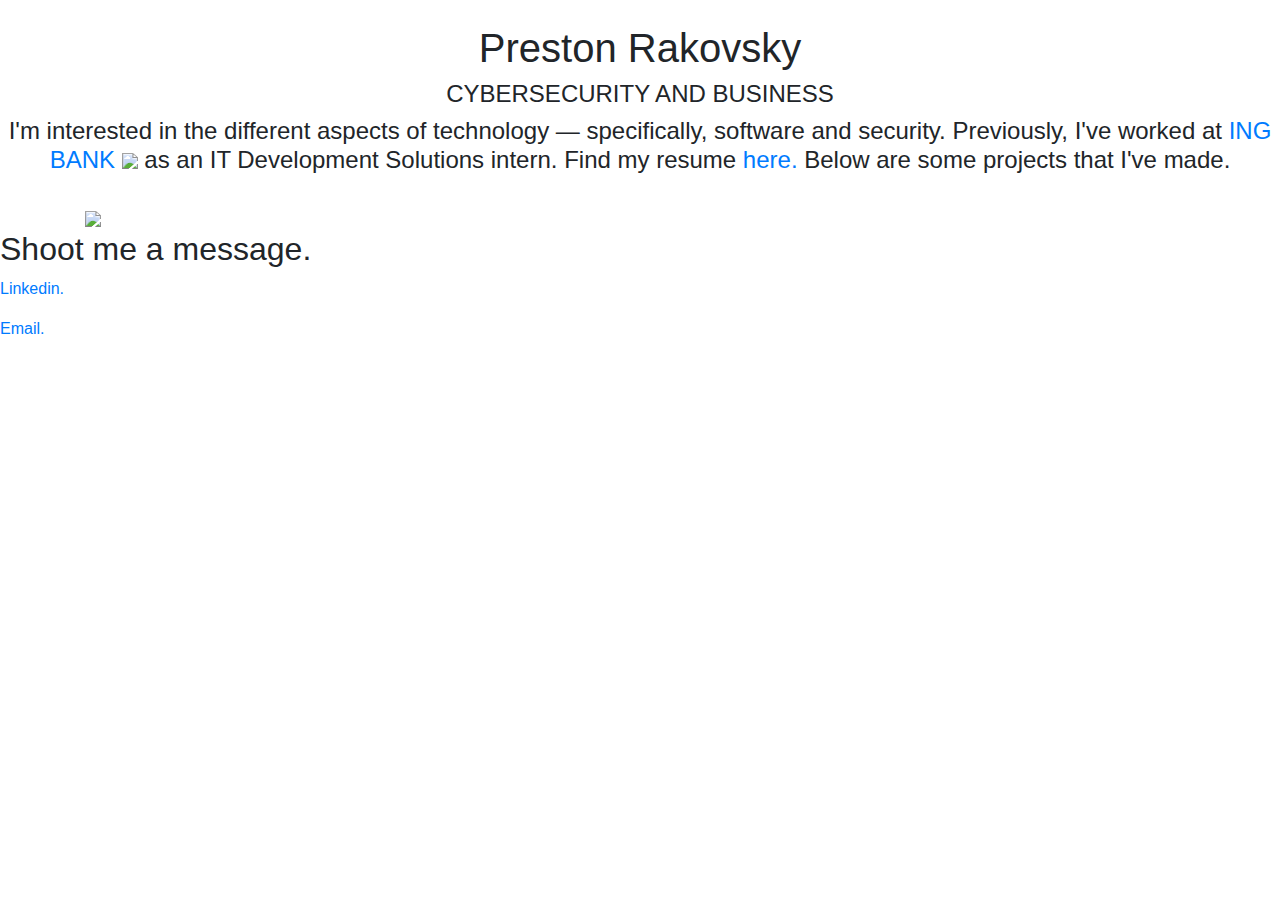
==== index.html @ 43e62a53 "Fixed typos" ====
<!DOCTYPE html>
<!--[if gt IE 8]><!--> <html class="no-js"> <!--<![endif]-->
    <head>
        <meta charset="utf-8">
        <meta http-equiv="X-UA-Compatible" content="IE=edge">
        <title>Preston Rakovsky | Student</title>
        <meta name="description" content="">
        <meta name="viewport" content="width=device-width, initial-scale=1">
        <link rel="stylesheet" href="./styles.css">
        <link rel="stylesheet" href=https://stackpath.bootstrapcdn.com/bootstrap/4.3.1/css/bootstrap.min.css>
        <link href="https://fonts.googleapis.com/css?family=Oxygen:300|Roboto+Slab:300,400|Work+Sans:200,400&display=swap" rel="stylesheet">
    </head>
    <body>

        <div class="m-auto">

                <img class="img-fluid rounded-circle mx-auto" id="profile-img" src="./pics/meSquared.jpeg" alt="" width="75%";">

                <h1 id="name" class="text-center">Preston Rakovsky</h1>
        
                <h4 class="college text-center">CYBERSECURITY AND BUSINESS</h4>

                <h4 class="bodyText text-center">
                        I'm interested in the different aspects of technology — specifically, software and security. 
                        Previously, I've worked at <a href="https://www.ing.com" id="ing" target="_blank">ING BANK</a> <img src="pics/inglogo.png" id="ingLogo"></img>
                        as an <span class="intern">IT Development Solutions intern</span>. 
                        Find my resume <a href="PrestonRakovskyResume.pdf" target="_blank" id="here">here.</a> Below are some
                        projects that I've made.
                </h4>

                <br class="divider">
                
                <section class="smartMirror">
                    
                    <div class="container">

                        <a href="smartMirror.html" target="_blank" id="smPic">
                            <img src="smNewCover.png" id="smCover">
                            </img>
                        </a>

                    </div>


                </section>

                <!-- <section class="tenBullets">

                        <h2 class="secTitle text-left">10 Bullets</h2>
                        <p class="secFont text-left">One button, 10 bullets, and a massive chain reaction. So, how many ships can you destroy?
                        </p>
    
    
                </section>

                <section class="homie">

                        <h2 class="secTitle text-left">homie</h2>
                        <p class="secFont text-left">An online toolkit for those who are potentially in danger of experiencing homelessness or are already homeless.
                        </p>
    
    
                </section>

                <section class="sbn">

                        <h2 class="secTitle text-left">Sustainability Business Network: SNAPSHOTS Interviewer and Designer</h2>
                        <p class="secFont text-left">A social media campaign to let the public meet the people behind both big and small local businesses.
                        </p>
    
    
                </section> -->
        
                <section class="contact">

                       <h2 class="secTitle text-left">Shoot me a message.</h2>
                        <p class="secFont text-left" target="_blank"><a href="https://www.linkedin.com/in/rakovskypreston/">Linkedin.</a>
                        </p>
                        <p class="secFont text-left"target="_blank" ><a href="mailto:rakovsky.p@husky.neu.edu">Email.</a>
                        </p>
                        
                </section>
        
        
        
        
        
        
        </div>
    </body>
</html>
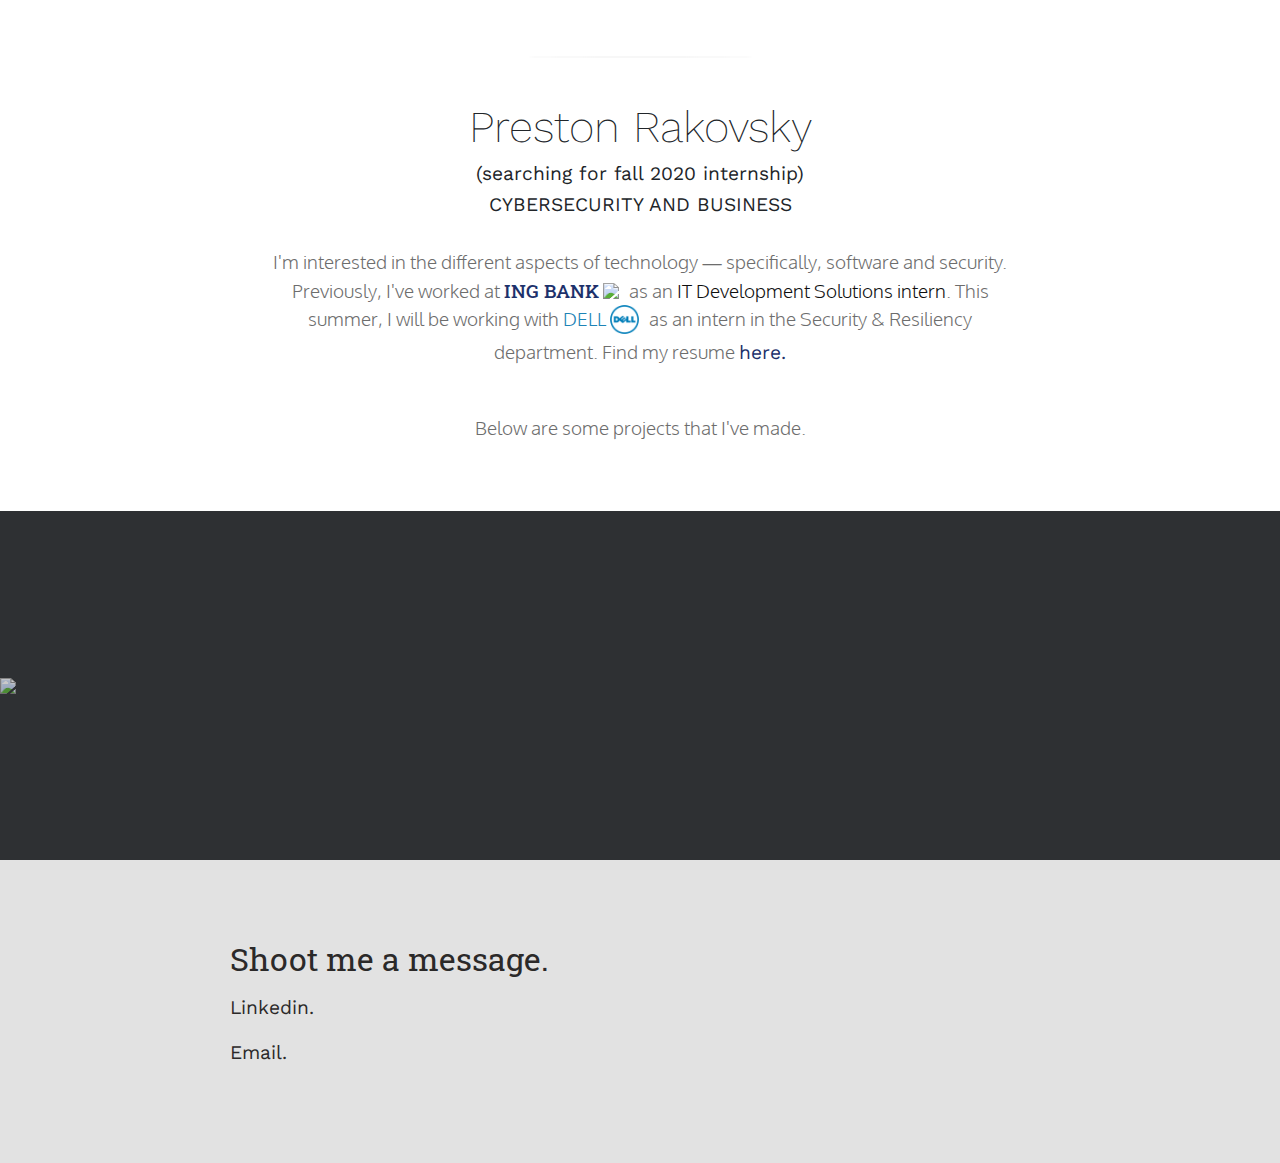
==== commit 0aee5ae3: "Updated main text." ====
--- a/index.html
+++ b/index.html
@@ -11,27 +11,39 @@
         <link href="https://fonts.googleapis.com/css?family=Oxygen:300|Roboto+Slab:300,400|Work+Sans:200,400&display=swap" rel="stylesheet">
     </head>
     <body>
+      <!-- Global site tag (gtag.js) - Google Analytics -->
+<script async src="https://www.googletagmanager.com/gtag/js?id=UA-148761840-1"></script>
+<script>
+  window.dataLayer = window.dataLayer || [];
+  function gtag(){dataLayer.push(arguments);}
+  gtag('js', new Date());
+
+  gtag('config', 'UA-148761840-1');
+</script>
 
         <div class="m-auto">
 
-                <img class="img-fluid rounded-circle mx-auto" id="profile-img" src="./pics/meSquared.jpeg" alt="" width="75%";">
+                <img class="img-fluid rounded-circle mx-auto" id="profile-img" src="./pics/meSquared.png" alt="" width="75%";">
 
                 <h1 id="name" class="text-center">Preston Rakovsky</h1>
-        
+                <h4 class="college text-center">(searching for fall 2020 internship)</h4>
                 <h4 class="college text-center">CYBERSECURITY AND BUSINESS</h4>
 
-                <h4 class="bodyText text-center">
-                        I'm interested in the different aspects of technology — specifically, software and security. 
+                <p class="bodyText text-center">
+                        I'm interested in the different aspects of technology — specifically, software and security.
                         Previously, I've worked at <a href="https://www.ing.com" id="ing" target="_blank">ING BANK</a> <img src="pics/inglogo.png" id="ingLogo"></img>
-                        as an <span class="intern">IT Development Solutions intern</span>. 
-                        Find my resume <a href="PrestonRakovskyResume.pdf" target="_blank" id="here">here.</a> Below are some
-                        projects that I've made.
-                </h4>
+                        as an <span class="intern">IT Development Solutions intern</span>.
+                        This summer, I will be working with
+                        <a href="https://www.delltechnologies.com/en-us/index.htm" id="dell" target="_blank">DELL</a> <img src="pics/dellLogo.png" id="dellLogo"></img> as an intern in the
+                        Security & Resiliency department.
+                        Find my resume <a href="PrestonRakovskyResume.pdf" target="_blank" id="here">here.</a> 
+                </p>
+                <h5 class="bodyText">Below are some projects that I've made.</h5>
 
                 <br class="divider">
-                
+
                 <section class="smartMirror">
-                    
+
                     <div class="container">
 
                         <a href="smartMirror.html" target="_blank" id="smPic">
@@ -49,17 +61,17 @@
                         <h2 class="secTitle text-left">10 Bullets</h2>
                         <p class="secFont text-left">One button, 10 bullets, and a massive chain reaction. So, how many ships can you destroy?
                         </p>
-    
-    
-                </section>
+
+
+                </section
 
                 <section class="homie">
 
                         <h2 class="secTitle text-left">homie</h2>
                         <p class="secFont text-left">An online toolkit for those who are potentially in danger of experiencing homelessness or are already homeless.
                         </p>
-    
-    
+
+
                 </section>
 
                 <section class="sbn">
@@ -67,10 +79,10 @@
                         <h2 class="secTitle text-left">Sustainability Business Network: SNAPSHOTS Interviewer and Designer</h2>
                         <p class="secFont text-left">A social media campaign to let the public meet the people behind both big and small local businesses.
                         </p>
-    
-    
+
+
                 </section> -->
-        
+
                 <section class="contact">
 
                        <h2 class="secTitle text-left">Shoot me a message.</h2>
@@ -78,14 +90,14 @@
                         </p>
                         <p class="secFont text-left"target="_blank" ><a href="mailto:rakovsky.p@husky.neu.edu">Email.</a>
                         </p>
-                        
+
                 </section>
-        
-        
-        
-        
-        
-        
+
+
+
+
+
+
         </div>
     </body>
-</html>+</html>
--- a/styles.css
+++ b/styles.css
@@ -0,0 +1,186 @@
+* {
+    font-family: 'Work Sans', sans-serif;
+    text-align: center;
+}
+body {
+    color: #000;
+    background-color: #fff;
+    transition: background-color 1s ease;
+}
+
+.wrapper {
+    margin: 0 auto;
+    width: 80%;
+}
+
+section {
+    padding-top: 14rem;
+    padding-bottom: 14rem;
+    width: 100%;
+    background: red;
+}
+
+.divider {
+    height: 50px;
+}
+
+#profile-img {
+    position: relative;
+    display: block;
+    margin: 0 auto;
+    top: 3.5rem;
+    width: 75%;
+    max-width: 225px;
+    border-radius: 75%!important;
+    border: 1.5px solid rgba(200,200,200,.15);
+}
+
+#name {
+    font-family: 'Work Sans', sans-serif;
+    position: relative;
+    margin-top: calc(1.5rem + 75px);
+    font-weight: 200;
+    font-size: 2.75rem;
+}
+
+.bodyText {
+    margin-top: 2rem;
+    margin-bottom: 3rem;
+    padding-left: 20%;
+    padding-right: 20%;
+    font-family: 'Oxygen', sans-serif;
+    font-weight: 200;
+    font-size: 1.2rem;
+    color: rgb(109, 109, 109);
+}
+
+.college {
+    font-size: 1.2rem;
+    font-family: 'Work Sans', sans-serif;
+    font-weight: 400;
+}
+
+.smartMirror {
+    background: rgb(43, 41, 41);
+    color: white;
+    font-weight: 400;
+    padding-top: 0px;
+    padding-bottom: 0px;
+}
+
+.tenBullets {
+    background: rgb(189, 62, 62);
+    color: white;
+}
+
+.secTitle {
+    font-family: 'Roboto Slab', serif;
+    font-weight: 400;
+    font-size: 2rem;
+    margin: 0px 18%;
+}
+
+.secFont {
+    font-family: 'Roboto Slab', serif;
+    font-weight: 300;
+    margin: 15px 18%;
+    font-size: 1.2rem;
+}
+
+.homie {
+    background: rgb(56, 108, 187);
+    color: white;
+}
+
+.sbn {
+    background: rgb(89, 150, 88);
+    color: white;
+    font-weight: 400;
+}
+
+.contact {
+    background: rgb(226, 226, 226);
+    color: rgb(43, 41, 41);
+    padding-top: 5rem;
+    padding-bottom: 5rem
+}
+
+#ing {
+    color: rgb(29, 49, 107);
+    font-weight: 500;
+    font-family: 'Roboto Slab', serif;
+}
+
+#dell {
+    color: rgb(29, 131, 182);
+    font-weight: 300;
+    font-family: 'Oxygen', sans-serif;
+}
+
+#ingLogo {
+    height: auto;
+    width: 1.5em;
+    vertical-align: middle;
+    margin-bottom: 4px;
+    margin-right: 6px;
+}
+
+#dellLogo {
+    height: auto;
+    width: 1.5em;
+    vertical-align: middle;
+    margin-bottom: 4px;
+    margin-right: 6px;
+}
+
+#smCover {
+    width: 100vw;
+    position: relative;
+    left: 0%;
+    right: 50%;
+    margin-left: -50vw;
+    margin-right: -50vw;
+    display: inline-block;
+    padding-top: 15%;
+    padding-bottom: 15%;
+    background-color: rgb(48, 51, 55);
+}
+
+#smPic:hover {
+    opacity: 1;	
+        transition: opacity 1s ease;
+}
+#smPic {
+    opacity: .75;
+        transition: opacity 1s ease;
+}
+
+#overrideTc {
+    padding-left: 10%;
+    padding-right: 10%;
+}
+
+A:link { COLOR: rgb(43, 41, 41); TEXT-DECORATION: none;  font-weight: 400;
+}
+A:visited { COLOR: rgb(43, 41, 41); TEXT-DECORATION: none; font-weight: 400; 
+}
+A:active { COLOR: rgb(43, 41, 41); TEXT-DECORATION: none; font-weight: 400;
+}
+
+.text-hover-image {
+    display: none;
+}
+.text-hover-image:hover {
+    display: block;
+}
+
+.intern {
+    font-family: 'Oxygen', sans-serif;
+    font-weight: 300;
+    color: rgb(15, 15, 15);
+}
+
+#here {
+    font-weight: normal;
+    color: rgb(29, 49, 107);
+}